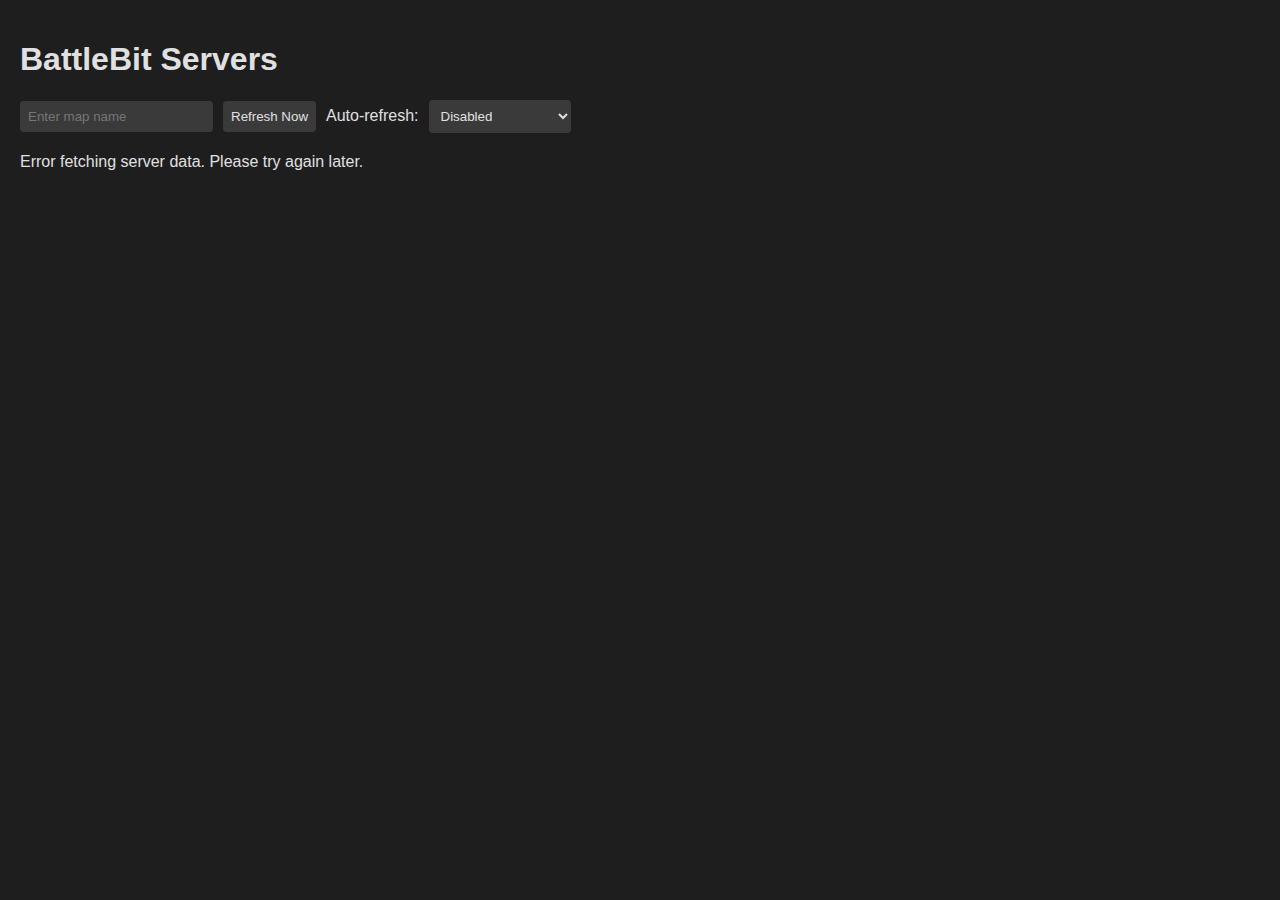
==== index.html @ ec81b682 "Update and rename BBR server list.html to index.html" ====
<!DOCTYPE html>
<html lang="en">
<head>
    <meta charset="UTF-8">
    <meta name="viewport" content="width=device-width, initial-scale=1.0">
    <title>BattleBit Servers</title>
    <style>
        body {
            font-family: Arial, sans-serif;
            background-color: #1e1e1e;
            color: #e0e0e0;
            margin: 0;
            padding: 20px;
        }
        table {
            border-collapse: collapse;
            width: 100%;
            margin-top: 20px;
        }
        th, td {
            border: 1px solid #444;
            padding: 12px;
            text-align: left;
        }
        th {
            background-color: #2c2c2c;
            color: #fff;
        }
        tr:nth-child(even) {
            background-color: #2a2a2a;
        }
        tr:nth-child(odd) {
            background-color: #323232;
        }
        #controls {
            margin-bottom: 20px;
            display: flex;
            flex-wrap: wrap;
            align-items: center;
            gap: 10px;
        }
        button, input, select {
            padding: 8px;
            border: none;
            border-radius: 4px;
            background-color: #3a3a3a;
            color: #e0e0e0;
        }
        button:hover, select:hover {
            background-color: #4a4a4a;
        }
        input:focus, select:focus {
            outline: none;
            box-shadow: 0 0 0 2px #4a90e2;
        }
        .sort-btn {
            cursor: pointer;
            user-select: none;
        }
        #nextRefresh {
            font-size: 0.9em;
            color: #888;
        }
    </style>
</head>
<body>
    <h1>BattleBit Servers</h1>
    <div id="controls">
        <input type="text" id="mapSearch" placeholder="Enter map name" onkeyup="filterServers()">
        <button onclick="fetchServers()">Refresh Now</button>
        <label for="autoRefresh">Auto-refresh:</label>
        <select id="autoRefresh" onchange="setAutoRefresh()">
            <option value="0">Disabled</option>
            <option value="5">Every 5 seconds</option>
            <option value="10">Every 10 seconds</option>
            <option value="30">Every 30 seconds</option>
            <option value="60">Every 60 seconds</option>
        </select>
        <span id="nextRefresh"></span>
    </div>
    <div id="serverList"></div>

    <script>
        let autoRefreshInterval;
        let nextRefreshTime;
        let allServers = [];
        let sortOrder = 'desc'; // Default sort order

        async function fetchServers() {
            try {
                const response = await fetch('https://publicapi.battlebit.cloud/Servers/GetServerList');
                allServers = await response.json();
                filterServers();
            } catch (error) {
                console.error('Error fetching server data:', error);
                document.getElementById('serverList').innerHTML = 'Error fetching server data. Please try again later.';
            }
        }

        function filterServers() {
            const searchTerm = document.getElementById('mapSearch').value.toLowerCase();
            const filteredServers = allServers.filter(server => 
                server.Map.toLowerCase().includes(searchTerm)
            );
            sortServers(filteredServers);
            displayServers(filteredServers);
        }

        function sortServers(servers) {
            servers.sort((a, b) => {
                if (sortOrder === 'asc') {
                    return a.Players - b.Players;
                } else {
                    return b.Players - a.Players;
                }
            });
        }

        function toggleSort() {
            sortOrder = sortOrder === 'asc' ? 'desc' : 'asc';
            filterServers();
        }

        function displayServers(servers) {
            const serverListElement = document.getElementById('serverList');
            if (servers.length === 0) {
                serverListElement.innerHTML = 'No servers found matching the search criteria.';
                return;
            }

            let tableHTML = `
                <table>
                    <tr>
                        <th>Name</th>
                        <th>Map</th>
                        <th>Gamemode</th>
                        <th class="sort-btn" onclick="toggleSort()">Players ${sortOrder === 'asc' ? '▲' : '▼'}</th>
                        <th>Max Players</th>
                        <th>Region</th>
                    </tr>
            `;

            servers.forEach(server => {
                tableHTML += `
                    <tr>
                        <td>${server.Name}</td>
                        <td>${server.Map}</td>
                        <td>${server.Gamemode}</td>
                        <td>${server.Players}/${server.MaxPlayers}</td>
                        <td>${server.MaxPlayers}</td>
                        <td>${server.Region}</td>
                    </tr>
                `;
            });

            tableHTML += '</table>';
            serverListElement.innerHTML = tableHTML;
        }

        function setAutoRefresh() {
            clearInterval(autoRefreshInterval);
            const refreshTime = parseInt(document.getElementById('autoRefresh').value);
            if (refreshTime > 0) {
                autoRefreshInterval = setInterval(fetchServers, refreshTime * 1000);
                startNextRefreshCounter(refreshTime);
            } else {
                document.getElementById('nextRefresh').textContent = '';
            }
        }

        function startNextRefreshCounter(refreshTime) {
            nextRefreshTime = refreshTime;
            updateNextRefreshCounter();
            setInterval(updateNextRefreshCounter, 1000);
        }

        function updateNextRefreshCounter() {
            if (nextRefreshTime > 0) {
                document.getElementById('nextRefresh').textContent = `Next refresh in ${nextRefreshTime} seconds`;
                nextRefreshTime--;
            } else {
                nextRefreshTime = parseInt(document.getElementById('autoRefresh').value);
            }
        }

        fetchServers();
    </script>
</body>
</html>
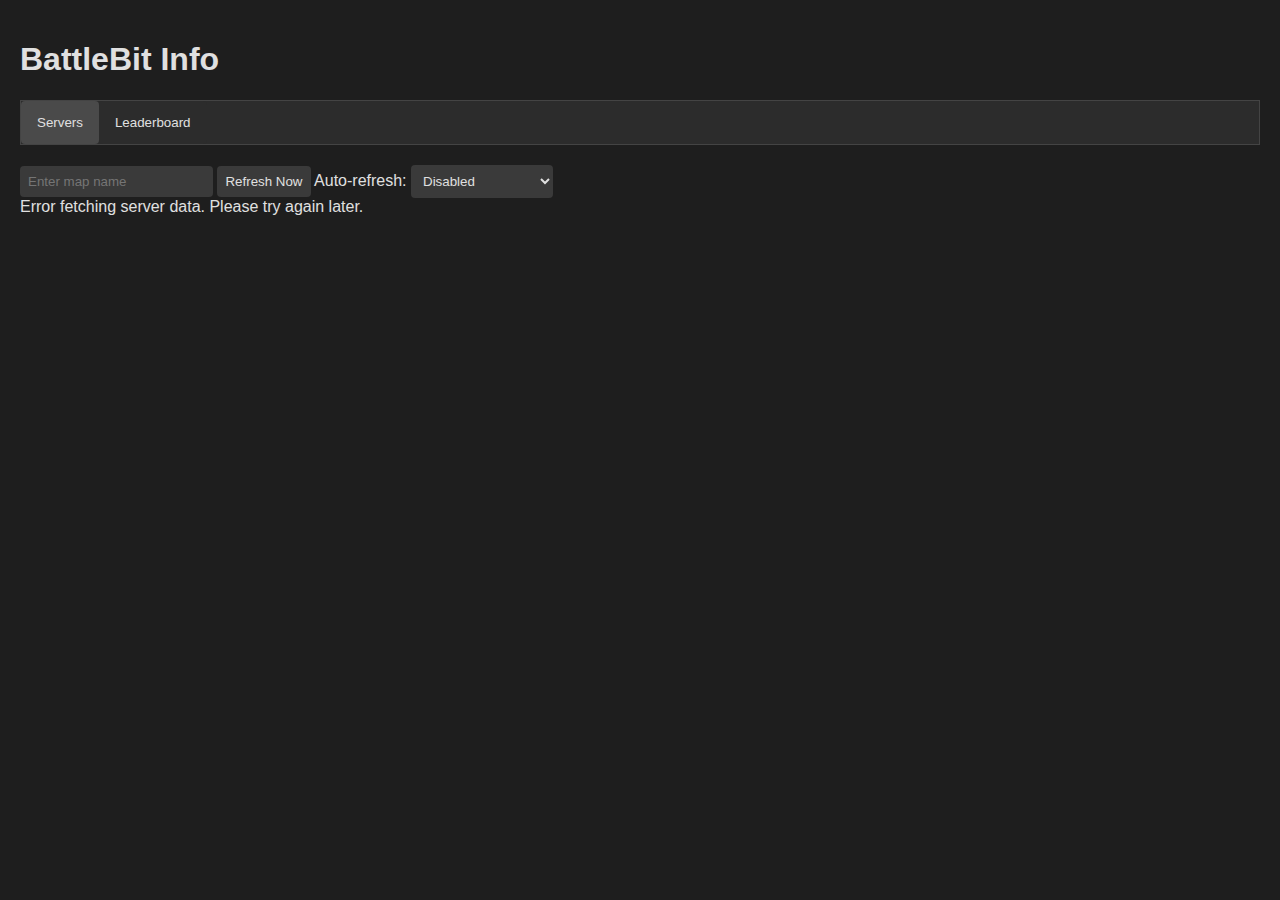
==== commit 733e67a9: "Update index.html" ====
--- a/index.html
+++ b/index.html
@@ -3,7 +3,7 @@
 <head>
     <meta charset="UTF-8">
     <meta name="viewport" content="width=device-width, initial-scale=1.0">
-    <title>BattleBit Servers</title>
+    <title>BattleBit Info</title>
     <style>
         body {
             font-family: Arial, sans-serif;
@@ -12,6 +12,31 @@
             margin: 0;
             padding: 20px;
         }
+        .tab {
+            overflow: hidden;
+            border: 1px solid #444;
+            background-color: #2c2c2c;
+        }
+        .tab button {
+            background-color: inherit;
+            float: left;
+            border: none;
+            outline: none;
+            cursor: pointer;
+            padding: 14px 16px;
+            transition: 0.3s;
+            color: #e0e0e0;
+        }
+        .tab button:hover {
+            background-color: #3c3c3c;
+        }
+        .tab button.active {
+            background-color: #4a4a4a;
+        }
+        .tabcontent {
+            display: none;
+            padding: 20px 0;
+        }
         table {
             border-collapse: collapse;
             width: 100%;
@@ -25,6 +50,10 @@
         th {
             background-color: #2c2c2c;
             color: #fff;
+            cursor: pointer;
+        }
+        th:hover {
+            background-color: #3c3c3c;
         }
         tr:nth-child(even) {
             background-color: #2a2a2a;
@@ -53,9 +82,8 @@
             outline: none;
             box-shadow: 0 0 0 2px #4a90e2;
         }
-        .sort-btn {
-            cursor: pointer;
-            user-select: none;
+        .sort-indicator {
+            margin-left: 5px;
         }
         #nextRefresh {
             font-size: 0.9em;
@@ -64,27 +92,75 @@
     </style>
 </head>
 <body>
-    <h1>BattleBit Servers</h1>
-    <div id="controls">
-        <input type="text" id="mapSearch" placeholder="Enter map name" onkeyup="filterServers()">
-        <button onclick="fetchServers()">Refresh Now</button>
-        <label for="autoRefresh">Auto-refresh:</label>
-        <select id="autoRefresh" onchange="setAutoRefresh()">
-            <option value="0">Disabled</option>
-            <option value="5">Every 5 seconds</option>
-            <option value="10">Every 10 seconds</option>
-            <option value="30">Every 30 seconds</option>
-            <option value="60">Every 60 seconds</option>
-        </select>
-        <span id="nextRefresh"></span>
+    <h1>BattleBit Info</h1>
+    
+    <div class="tab">
+        <button class="tablinks active" onclick="openTab(event, 'Servers')">Servers</button>
+        <button class="tablinks" onclick="openTab(event, 'Leaderboard')">Leaderboard</button>
     </div>
-    <div id="serverList"></div>
+
+    <div id="Servers" class="tabcontent" style="display: block;">
+        <div id="serverControls" class="controls">
+            <input type="text" id="mapSearch" placeholder="Enter map name" onkeyup="filterServers()">
+            <button onclick="fetchServers()">Refresh Now</button>
+            <label for="autoRefresh">Auto-refresh:</label>
+            <select id="autoRefresh" onchange="setAutoRefresh()">
+                <option value="0">Disabled</option>
+                <option value="5">Every 5 seconds</option>
+                <option value="10">Every 10 seconds</option>
+                <option value="30">Every 30 seconds</option>
+                <option value="60">Every 60 seconds</option>
+            </select>
+            <span id="nextRefresh"></span>
+        </div>
+        <div id="serverList"></div>
+    </div>
+
+    <div id="Leaderboard" class="tabcontent">
+        <div id="leaderboardControls" class="controls">
+            <input type="text" id="playerSearch" placeholder="Enter player name" onkeyup="filterLeaderboard()">
+            <button onclick="fetchLeaderboard()">Refresh Now</button>
+        </div>
+        <div id="leaderboardList"></div>
+    </div>
 
     <script>
         let autoRefreshInterval;
         let nextRefreshTime;
         let allServers = [];
-        let sortOrder = 'desc'; // Default sort order
+        let allLeaderboard = [];
+        let currentSort = { column: null, order: null };
+
+        const serverColumns = [
+            { key: 'Name', label: 'Name' },
+            { key: 'Map', label: 'Map' },
+            { key: 'Gamemode', label: 'Gamemode' },
+            { key: 'Players', label: 'Players' },
+            { key: 'MaxPlayers', label: 'Max Players' },
+            { key: 'Region', label: 'Region' }
+        ];
+
+        const leaderboardColumns = [
+            { key: 'Position', label: 'Position' },
+            { key: 'Name', label: 'Name' },
+            { key: 'Kills', label: 'Kills' },
+            { key: 'Deaths', label: 'Deaths' },
+            { key: 'KDRatio', label: 'KD Ratio' }
+        ];
+
+        function openTab(evt, tabName) {
+            var i, tabcontent, tablinks;
+            tabcontent = document.getElementsByClassName("tabcontent");
+            for (i = 0; i < tabcontent.length; i++) {
+                tabcontent[i].style.display = "none";
+            }
+            tablinks = document.getElementsByClassName("tablinks");
+            for (i = 0; i < tablinks.length; i++) {
+                tablinks[i].className = tablinks[i].className.replace(" active", "");
+            }
+            document.getElementById(tabName).style.display = "block";
+            evt.currentTarget.className += " active";
+        }
 
         async function fetchServers() {
             try {
@@ -97,64 +173,99 @@
             }
         }
 
+        async function fetchLeaderboard() {
+            try {
+                const response = await fetch('https://publicapi.battlebit.cloud/Leaderboard/Get');
+                allLeaderboard = await response.json();
+                filterLeaderboard();
+            } catch (error) {
+                console.error('Error fetching leaderboard data:', error);
+                document.getElementById('leaderboardList').innerHTML = 'Error fetching leaderboard data. Please try again later.';
+            }
+        }
+
         function filterServers() {
             const searchTerm = document.getElementById('mapSearch').value.toLowerCase();
             const filteredServers = allServers.filter(server => 
                 server.Map.toLowerCase().includes(searchTerm)
             );
-            sortServers(filteredServers);
-            displayServers(filteredServers);
-        }
-
-        function sortServers(servers) {
-            servers.sort((a, b) => {
-                if (sortOrder === 'asc') {
-                    return a.Players - b.Players;
-                } else {
-                    return b.Players - a.Players;
+            sortData(filteredServers);
+            displayData(filteredServers, 'serverList', serverColumns);
+        }
+
+        function filterLeaderboard() {
+            const searchTerm = document.getElementById('playerSearch').value.toLowerCase();
+            const filteredLeaderboard = allLeaderboard.filter(player => 
+                player.Name.toLowerCase().includes(searchTerm)
+            );
+            sortData(filteredLeaderboard);
+            displayData(filteredLeaderboard, 'leaderboardList', leaderboardColumns);
+        }
+
+        function sortData(data) {
+            if (currentSort.column) {
+                data.sort((a, b) => {
+                    let valueA = a[currentSort.column];
+                    let valueB = b[currentSort.column];
+                    
+                    if (typeof valueA === 'string') {
+                        valueA = valueA.toLowerCase();
+                        valueB = valueB.toLowerCase();
+                    }
+                    
+                    if (valueA < valueB) return currentSort.order === 'asc' ? -1 : 1;
+                    if (valueA > valueB) return currentSort.order === 'asc' ? 1 : -1;
+                    return 0;
+                });
+            }
+        }
+
+        function toggleSort(column) {
+            if (currentSort.column === column) {
+                if (currentSort.order === 'asc') {
+                    currentSort.order = 'desc';
+                } else if (currentSort.order === 'desc') {
+                    currentSort.column = null;
+                    currentSort.order = null;
                 }
+            } else {
+                currentSort.column = column;
+                currentSort.order = 'asc';
+            }
+            if (document.getElementById('Servers').style.display === 'block') {
+                filterServers();
+            } else {
+                filterLeaderboard();
+            }
+        }
+
+        function displayData(data, elementId, columns) {
+            const element = document.getElementById(elementId);
+            if (data.length === 0) {
+                element.innerHTML = 'No data found matching the search criteria.';
+                return;
+            }
+
+            let tableHTML = '<table><tr>';
+            columns.forEach(column => {
+                let sortIndicator = '';
+                if (currentSort.column === column.key) {
+                    sortIndicator = currentSort.order === 'asc' ? ' ▲' : ' ▼';
+                }
+                tableHTML += `<th onclick="toggleSort('${column.key}')">${column.label}<span class="sort-indicator">${sortIndicator}</span></th>`;
             });
-        }
-
-        function toggleSort() {
-            sortOrder = sortOrder === 'asc' ? 'desc' : 'asc';
-            filterServers();
-        }
-
-        function displayServers(servers) {
-            const serverListElement = document.getElementById('serverList');
-            if (servers.length === 0) {
-                serverListElement.innerHTML = 'No servers found matching the search criteria.';
-                return;
-            }
-
-            let tableHTML = `
-                <table>
-                    <tr>
-                        <th>Name</th>
-                        <th>Map</th>
-                        <th>Gamemode</th>
-                        <th class="sort-btn" onclick="toggleSort()">Players ${sortOrder === 'asc' ? '▲' : '▼'}</th>
-                        <th>Max Players</th>
-                        <th>Region</th>
-                    </tr>
-            `;
-
-            servers.forEach(server => {
-                tableHTML += `
-                    <tr>
-                        <td>${server.Name}</td>
-                        <td>${server.Map}</td>
-                        <td>${server.Gamemode}</td>
-                        <td>${server.Players}/${server.MaxPlayers}</td>
-                        <td>${server.MaxPlayers}</td>
-                        <td>${server.Region}</td>
-                    </tr>
-                `;
+            tableHTML += '</tr>';
+
+            data.forEach(item => {
+                tableHTML += '<tr>';
+                columns.forEach(column => {
+                    tableHTML += `<td>${item[column.key]}</td>`;
+                });
+                tableHTML += '</tr>';
             });
 
             tableHTML += '</table>';
-            serverListElement.innerHTML = tableHTML;
+            element.innerHTML = tableHTML;
         }
 
         function setAutoRefresh() {
@@ -184,6 +295,7 @@
         }
 
         fetchServers();
+        fetchLeaderboard();
     </script>
 </body>
 </html>
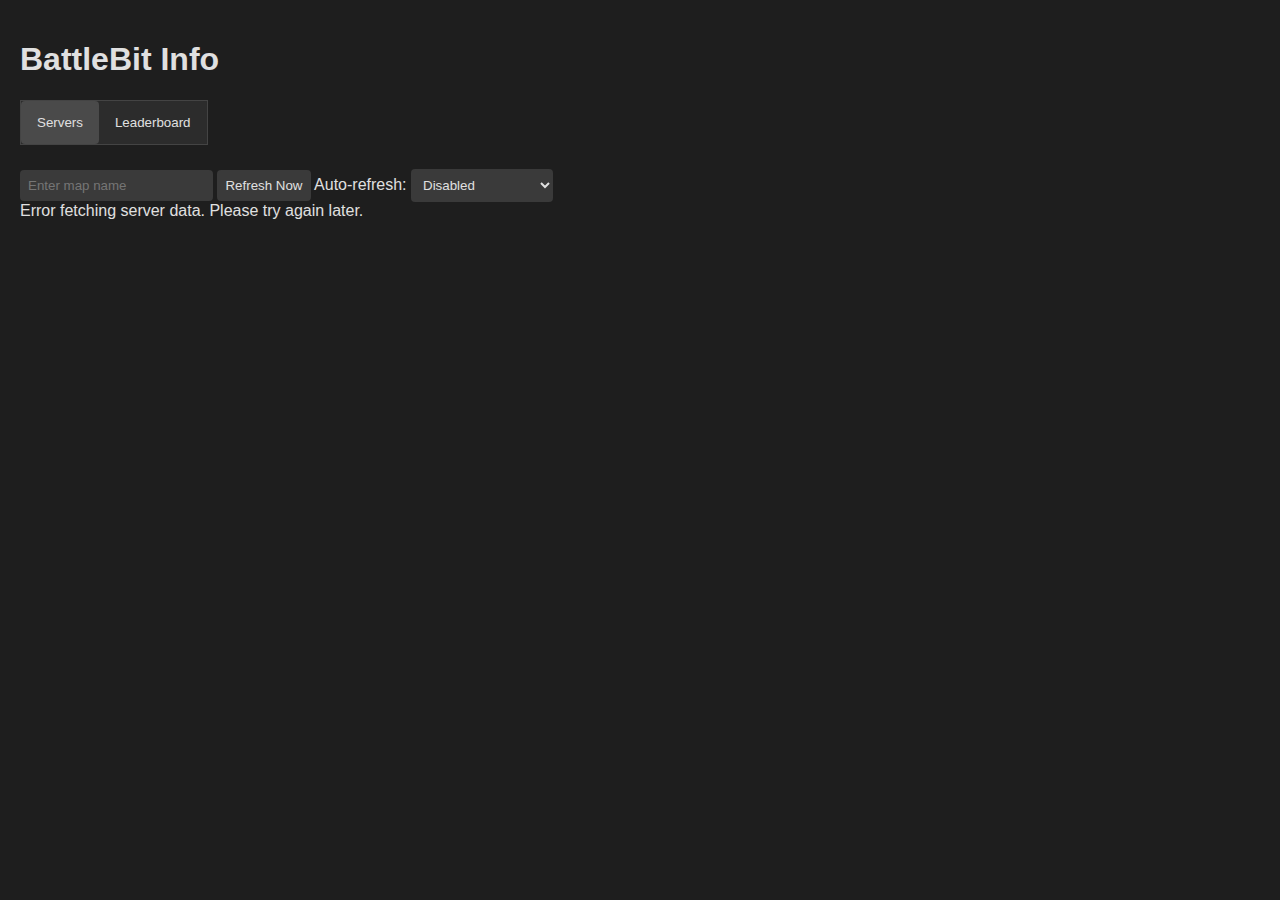
==== commit af45736a: "Update index.html" ====
--- a/index.html
+++ b/index.html
@@ -16,6 +16,7 @@
             overflow: hidden;
             border: 1px solid #444;
             background-color: #2c2c2c;
+            display: inline-block;
         }
         .tab button {
             background-color: inherit;
@@ -160,6 +161,10 @@
             }
             document.getElementById(tabName).style.display = "block";
             evt.currentTarget.className += " active";
+
+            if (tabName === 'Leaderboard' && allLeaderboard.length === 0) {
+                fetchLeaderboard();
+            }
         }
 
         async function fetchServers() {
@@ -176,11 +181,16 @@
         async function fetchLeaderboard() {
             try {
                 const response = await fetch('https://publicapi.battlebit.cloud/Leaderboard/Get');
-                allLeaderboard = await response.json();
-                filterLeaderboard();
+                const data = await response.json();
+                if (Array.isArray(data)) {
+                    allLeaderboard = data;
+                    filterLeaderboard();
+                } else {
+                    throw new Error('Invalid leaderboard data format');
+                }
             } catch (error) {
                 console.error('Error fetching leaderboard data:', error);
-                document.getElementById('leaderboardList').innerHTML = 'Error fetching leaderboard data. Please try again later.';
+                document.getElementById('leaderboardList').innerHTML = 'Error fetching leaderboard data. The API might be unavailable or the data format has changed. Please try again later.';
             }
         }
 
@@ -295,7 +305,6 @@
         }
 
         fetchServers();
-        fetchLeaderboard();
     </script>
 </body>
 </html>
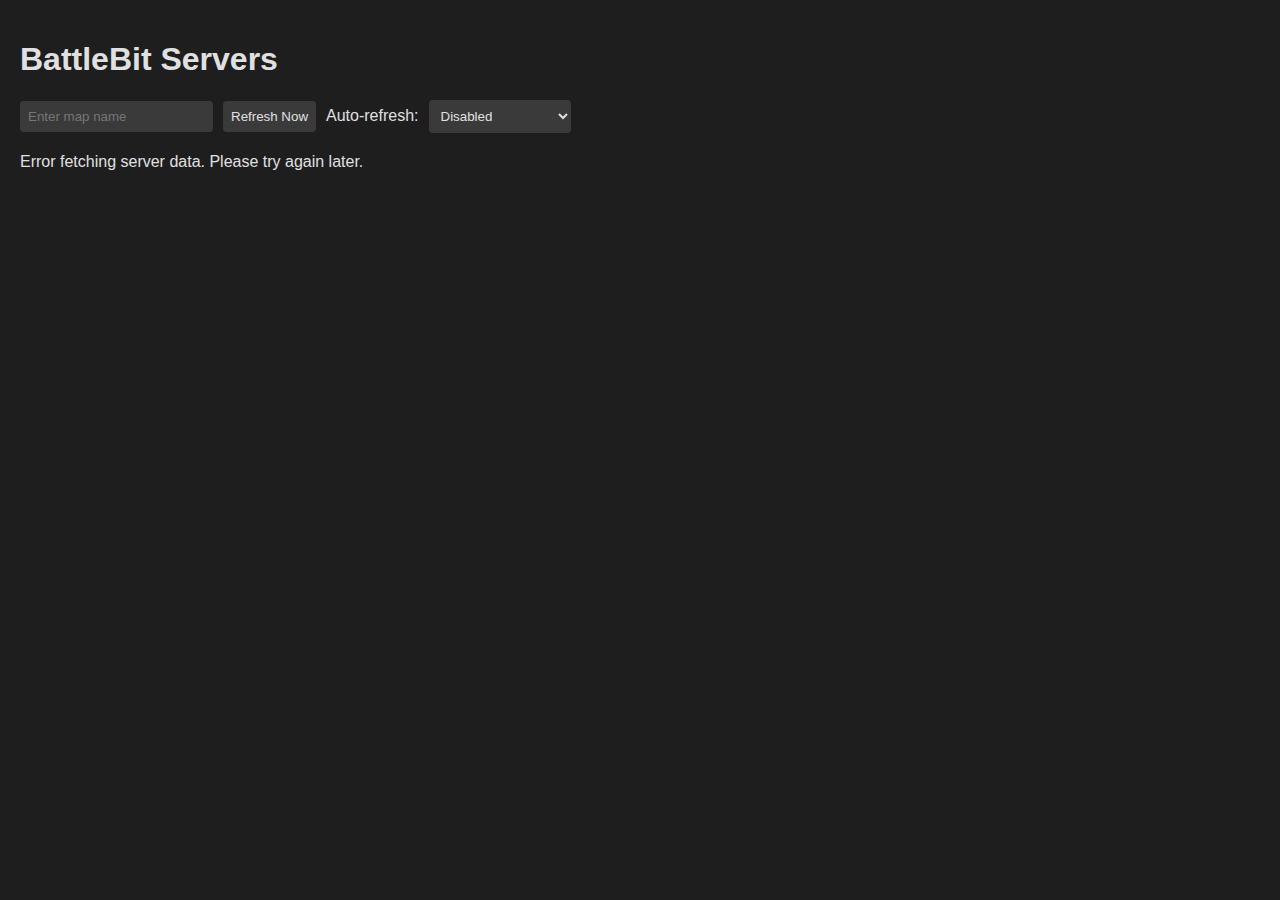
==== commit 6ea3df4c: "Update index.html" ====
--- a/index.html
+++ b/index.html
@@ -3,7 +3,7 @@
 <head>
     <meta charset="UTF-8">
     <meta name="viewport" content="width=device-width, initial-scale=1.0">
-    <title>BattleBit Info</title>
+    <title>BattleBit Servers</title>
     <style>
         body {
             font-family: Arial, sans-serif;
@@ -12,32 +12,6 @@
             margin: 0;
             padding: 20px;
         }
-        .tab {
-            overflow: hidden;
-            border: 1px solid #444;
-            background-color: #2c2c2c;
-            display: inline-block;
-        }
-        .tab button {
-            background-color: inherit;
-            float: left;
-            border: none;
-            outline: none;
-            cursor: pointer;
-            padding: 14px 16px;
-            transition: 0.3s;
-            color: #e0e0e0;
-        }
-        .tab button:hover {
-            background-color: #3c3c3c;
-        }
-        .tab button.active {
-            background-color: #4a4a4a;
-        }
-        .tabcontent {
-            display: none;
-            padding: 20px 0;
-        }
         table {
             border-collapse: collapse;
             width: 100%;
@@ -93,46 +67,29 @@
     </style>
 </head>
 <body>
-    <h1>BattleBit Info</h1>
-    
-    <div class="tab">
-        <button class="tablinks active" onclick="openTab(event, 'Servers')">Servers</button>
-        <button class="tablinks" onclick="openTab(event, 'Leaderboard')">Leaderboard</button>
+    <h1>BattleBit Servers</h1>
+    <div id="controls">
+        <input type="text" id="mapSearch" placeholder="Enter map name" onkeyup="filterServers()">
+        <button onclick="fetchServers()">Refresh Now</button>
+        <label for="autoRefresh">Auto-refresh:</label>
+        <select id="autoRefresh" onchange="setAutoRefresh()">
+            <option value="0">Disabled</option>
+            <option value="5">Every 5 seconds</option>
+            <option value="10">Every 10 seconds</option>
+            <option value="30">Every 30 seconds</option>
+            <option value="60">Every 60 seconds</option>
+        </select>
+        <span id="nextRefresh"></span>
     </div>
-
-    <div id="Servers" class="tabcontent" style="display: block;">
-        <div id="serverControls" class="controls">
-            <input type="text" id="mapSearch" placeholder="Enter map name" onkeyup="filterServers()">
-            <button onclick="fetchServers()">Refresh Now</button>
-            <label for="autoRefresh">Auto-refresh:</label>
-            <select id="autoRefresh" onchange="setAutoRefresh()">
-                <option value="0">Disabled</option>
-                <option value="5">Every 5 seconds</option>
-                <option value="10">Every 10 seconds</option>
-                <option value="30">Every 30 seconds</option>
-                <option value="60">Every 60 seconds</option>
-            </select>
-            <span id="nextRefresh"></span>
-        </div>
-        <div id="serverList"></div>
-    </div>
-
-    <div id="Leaderboard" class="tabcontent">
-        <div id="leaderboardControls" class="controls">
-            <input type="text" id="playerSearch" placeholder="Enter player name" onkeyup="filterLeaderboard()">
-            <button onclick="fetchLeaderboard()">Refresh Now</button>
-        </div>
-        <div id="leaderboardList"></div>
-    </div>
+    <div id="serverList"></div>
 
     <script>
         let autoRefreshInterval;
         let nextRefreshTime;
         let allServers = [];
-        let allLeaderboard = [];
         let currentSort = { column: null, order: null };
 
-        const serverColumns = [
+        const columns = [
             { key: 'Name', label: 'Name' },
             { key: 'Map', label: 'Map' },
             { key: 'Gamemode', label: 'Gamemode' },
@@ -140,32 +97,6 @@
             { key: 'MaxPlayers', label: 'Max Players' },
             { key: 'Region', label: 'Region' }
         ];
-
-        const leaderboardColumns = [
-            { key: 'Position', label: 'Position' },
-            { key: 'Name', label: 'Name' },
-            { key: 'Kills', label: 'Kills' },
-            { key: 'Deaths', label: 'Deaths' },
-            { key: 'KDRatio', label: 'KD Ratio' }
-        ];
-
-        function openTab(evt, tabName) {
-            var i, tabcontent, tablinks;
-            tabcontent = document.getElementsByClassName("tabcontent");
-            for (i = 0; i < tabcontent.length; i++) {
-                tabcontent[i].style.display = "none";
-            }
-            tablinks = document.getElementsByClassName("tablinks");
-            for (i = 0; i < tablinks.length; i++) {
-                tablinks[i].className = tablinks[i].className.replace(" active", "");
-            }
-            document.getElementById(tabName).style.display = "block";
-            evt.currentTarget.className += " active";
-
-            if (tabName === 'Leaderboard' && allLeaderboard.length === 0) {
-                fetchLeaderboard();
-            }
-        }
 
         async function fetchServers() {
             try {
@@ -178,43 +109,18 @@
             }
         }
 
-        async function fetchLeaderboard() {
-            try {
-                const response = await fetch('https://publicapi.battlebit.cloud/Leaderboard/Get');
-                const data = await response.json();
-                if (Array.isArray(data)) {
-                    allLeaderboard = data;
-                    filterLeaderboard();
-                } else {
-                    throw new Error('Invalid leaderboard data format');
-                }
-            } catch (error) {
-                console.error('Error fetching leaderboard data:', error);
-                document.getElementById('leaderboardList').innerHTML = 'Error fetching leaderboard data. The API might be unavailable or the data format has changed. Please try again later.';
-            }
-        }
-
         function filterServers() {
             const searchTerm = document.getElementById('mapSearch').value.toLowerCase();
             const filteredServers = allServers.filter(server => 
                 server.Map.toLowerCase().includes(searchTerm)
             );
-            sortData(filteredServers);
-            displayData(filteredServers, 'serverList', serverColumns);
-        }
-
-        function filterLeaderboard() {
-            const searchTerm = document.getElementById('playerSearch').value.toLowerCase();
-            const filteredLeaderboard = allLeaderboard.filter(player => 
-                player.Name.toLowerCase().includes(searchTerm)
-            );
-            sortData(filteredLeaderboard);
-            displayData(filteredLeaderboard, 'leaderboardList', leaderboardColumns);
-        }
-
-        function sortData(data) {
+            sortServers(filteredServers);
+            displayServers(filteredServers);
+        }
+
+        function sortServers(servers) {
             if (currentSort.column) {
-                data.sort((a, b) => {
+                servers.sort((a, b) => {
                     let valueA = a[currentSort.column];
                     let valueB = b[currentSort.column];
                     
@@ -242,17 +148,13 @@
                 currentSort.column = column;
                 currentSort.order = 'asc';
             }
-            if (document.getElementById('Servers').style.display === 'block') {
-                filterServers();
-            } else {
-                filterLeaderboard();
-            }
-        }
-
-        function displayData(data, elementId, columns) {
-            const element = document.getElementById(elementId);
-            if (data.length === 0) {
-                element.innerHTML = 'No data found matching the search criteria.';
+            filterServers();
+        }
+
+        function displayServers(servers) {
+            const serverListElement = document.getElementById('serverList');
+            if (servers.length === 0) {
+                serverListElement.innerHTML = 'No servers found matching the search criteria.';
                 return;
             }
 
@@ -266,16 +168,16 @@
             });
             tableHTML += '</tr>';
 
-            data.forEach(item => {
+            servers.forEach(server => {
                 tableHTML += '<tr>';
                 columns.forEach(column => {
-                    tableHTML += `<td>${item[column.key]}</td>`;
+                    tableHTML += `<td>${server[column.key]}</td>`;
                 });
                 tableHTML += '</tr>';
             });
 
             tableHTML += '</table>';
-            element.innerHTML = tableHTML;
+            serverListElement.innerHTML = tableHTML;
         }
 
         function setAutoRefresh() {
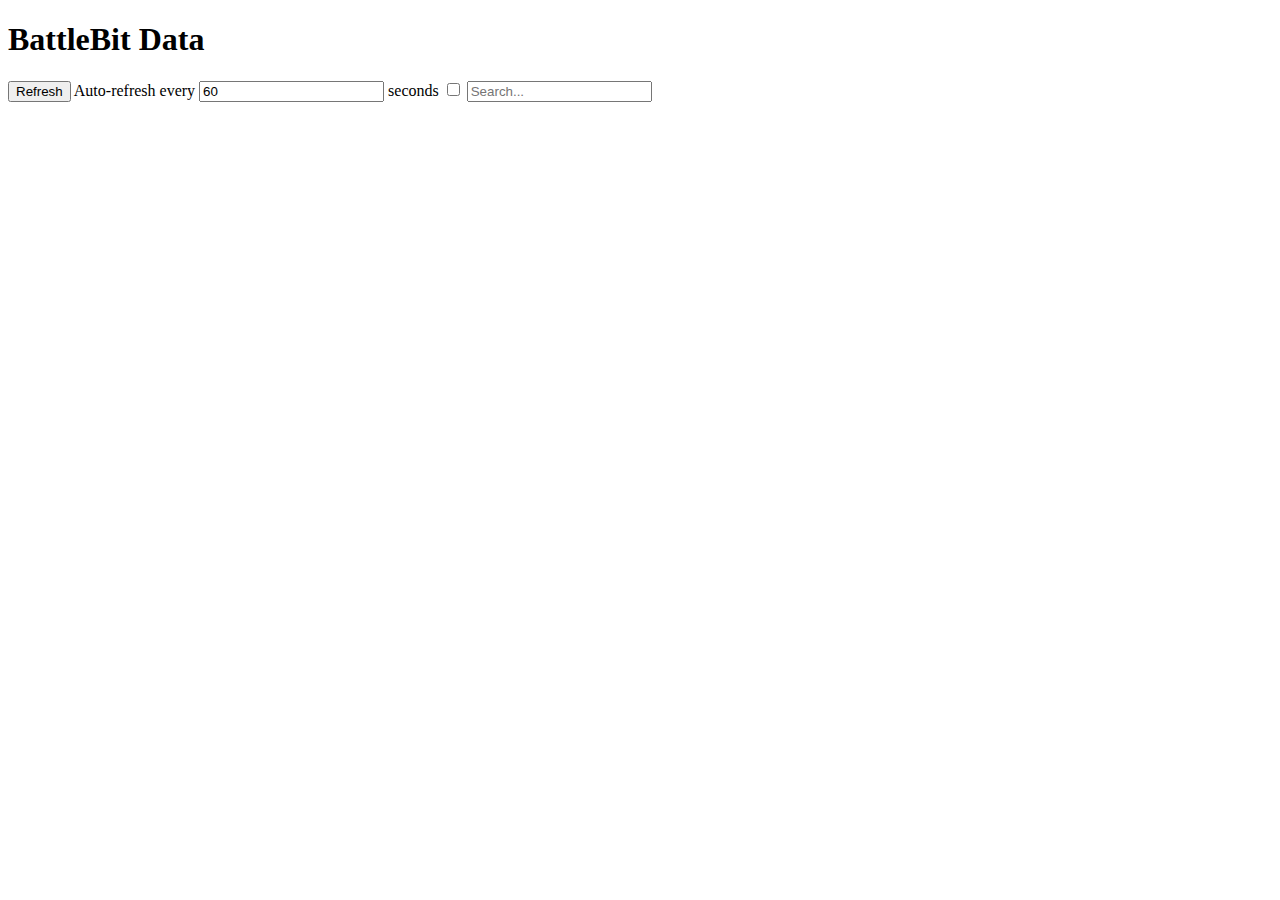
==== commit 4ea5960d: "Update index.html" ====
--- a/index.html
+++ b/index.html
@@ -3,210 +3,21 @@
 <head>
     <meta charset="UTF-8">
     <meta name="viewport" content="width=device-width, initial-scale=1.0">
-    <title>BattleBit Servers</title>
-    <style>
-        body {
-            font-family: Arial, sans-serif;
-            background-color: #1e1e1e;
-            color: #e0e0e0;
-            margin: 0;
-            padding: 20px;
-        }
-        table {
-            border-collapse: collapse;
-            width: 100%;
-            margin-top: 20px;
-        }
-        th, td {
-            border: 1px solid #444;
-            padding: 12px;
-            text-align: left;
-        }
-        th {
-            background-color: #2c2c2c;
-            color: #fff;
-            cursor: pointer;
-        }
-        th:hover {
-            background-color: #3c3c3c;
-        }
-        tr:nth-child(even) {
-            background-color: #2a2a2a;
-        }
-        tr:nth-child(odd) {
-            background-color: #323232;
-        }
-        #controls {
-            margin-bottom: 20px;
-            display: flex;
-            flex-wrap: wrap;
-            align-items: center;
-            gap: 10px;
-        }
-        button, input, select {
-            padding: 8px;
-            border: none;
-            border-radius: 4px;
-            background-color: #3a3a3a;
-            color: #e0e0e0;
-        }
-        button:hover, select:hover {
-            background-color: #4a4a4a;
-        }
-        input:focus, select:focus {
-            outline: none;
-            box-shadow: 0 0 0 2px #4a90e2;
-        }
-        .sort-indicator {
-            margin-left: 5px;
-        }
-        #nextRefresh {
-            font-size: 0.9em;
-            color: #888;
-        }
-    </style>
+    <title>BattleBit Data</title>
+    <link rel="stylesheet" href="styles.css">
 </head>
 <body>
-    <h1>BattleBit Servers</h1>
-    <div id="controls">
-        <input type="text" id="mapSearch" placeholder="Enter map name" onkeyup="filterServers()">
-        <button onclick="fetchServers()">Refresh Now</button>
-        <label for="autoRefresh">Auto-refresh:</label>
-        <select id="autoRefresh" onchange="setAutoRefresh()">
-            <option value="0">Disabled</option>
-            <option value="5">Every 5 seconds</option>
-            <option value="10">Every 10 seconds</option>
-            <option value="30">Every 30 seconds</option>
-            <option value="60">Every 60 seconds</option>
-        </select>
-        <span id="nextRefresh"></span>
+    <div class="container">
+        <h1>BattleBit Data</h1>
+        <button id="refresh">Refresh</button>
+        <label for="auto-refresh">
+            Auto-refresh every <input type="number" id="refresh-interval" value="60"> seconds
+            <input type="checkbox" id="auto-refresh">
+        </label>
+        <input type="text" id="search" placeholder="Search...">
+        <div id="server-data"></div>
+        <div id="leaderboard-data"></div>
     </div>
-    <div id="serverList"></div>
-
-    <script>
-        let autoRefreshInterval;
-        let nextRefreshTime;
-        let allServers = [];
-        let currentSort = { column: null, order: null };
-
-        const columns = [
-            { key: 'Name', label: 'Name' },
-            { key: 'Map', label: 'Map' },
-            { key: 'Gamemode', label: 'Gamemode' },
-            { key: 'Players', label: 'Players' },
-            { key: 'MaxPlayers', label: 'Max Players' },
-            { key: 'Region', label: 'Region' }
-        ];
-
-        async function fetchServers() {
-            try {
-                const response = await fetch('https://publicapi.battlebit.cloud/Servers/GetServerList');
-                allServers = await response.json();
-                filterServers();
-            } catch (error) {
-                console.error('Error fetching server data:', error);
-                document.getElementById('serverList').innerHTML = 'Error fetching server data. Please try again later.';
-            }
-        }
-
-        function filterServers() {
-            const searchTerm = document.getElementById('mapSearch').value.toLowerCase();
-            const filteredServers = allServers.filter(server => 
-                server.Map.toLowerCase().includes(searchTerm)
-            );
-            sortServers(filteredServers);
-            displayServers(filteredServers);
-        }
-
-        function sortServers(servers) {
-            if (currentSort.column) {
-                servers.sort((a, b) => {
-                    let valueA = a[currentSort.column];
-                    let valueB = b[currentSort.column];
-                    
-                    if (typeof valueA === 'string') {
-                        valueA = valueA.toLowerCase();
-                        valueB = valueB.toLowerCase();
-                    }
-                    
-                    if (valueA < valueB) return currentSort.order === 'asc' ? -1 : 1;
-                    if (valueA > valueB) return currentSort.order === 'asc' ? 1 : -1;
-                    return 0;
-                });
-            }
-        }
-
-        function toggleSort(column) {
-            if (currentSort.column === column) {
-                if (currentSort.order === 'asc') {
-                    currentSort.order = 'desc';
-                } else if (currentSort.order === 'desc') {
-                    currentSort.column = null;
-                    currentSort.order = null;
-                }
-            } else {
-                currentSort.column = column;
-                currentSort.order = 'asc';
-            }
-            filterServers();
-        }
-
-        function displayServers(servers) {
-            const serverListElement = document.getElementById('serverList');
-            if (servers.length === 0) {
-                serverListElement.innerHTML = 'No servers found matching the search criteria.';
-                return;
-            }
-
-            let tableHTML = '<table><tr>';
-            columns.forEach(column => {
-                let sortIndicator = '';
-                if (currentSort.column === column.key) {
-                    sortIndicator = currentSort.order === 'asc' ? ' ▲' : ' ▼';
-                }
-                tableHTML += `<th onclick="toggleSort('${column.key}')">${column.label}<span class="sort-indicator">${sortIndicator}</span></th>`;
-            });
-            tableHTML += '</tr>';
-
-            servers.forEach(server => {
-                tableHTML += '<tr>';
-                columns.forEach(column => {
-                    tableHTML += `<td>${server[column.key]}</td>`;
-                });
-                tableHTML += '</tr>';
-            });
-
-            tableHTML += '</table>';
-            serverListElement.innerHTML = tableHTML;
-        }
-
-        function setAutoRefresh() {
-            clearInterval(autoRefreshInterval);
-            const refreshTime = parseInt(document.getElementById('autoRefresh').value);
-            if (refreshTime > 0) {
-                autoRefreshInterval = setInterval(fetchServers, refreshTime * 1000);
-                startNextRefreshCounter(refreshTime);
-            } else {
-                document.getElementById('nextRefresh').textContent = '';
-            }
-        }
-
-        function startNextRefreshCounter(refreshTime) {
-            nextRefreshTime = refreshTime;
-            updateNextRefreshCounter();
-            setInterval(updateNextRefreshCounter, 1000);
-        }
-
-        function updateNextRefreshCounter() {
-            if (nextRefreshTime > 0) {
-                document.getElementById('nextRefresh').textContent = `Next refresh in ${nextRefreshTime} seconds`;
-                nextRefreshTime--;
-            } else {
-                nextRefreshTime = parseInt(document.getElementById('autoRefresh').value);
-            }
-        }
-
-        fetchServers();
-    </script>
+    <script src="script.js"></script>
 </body>
 </html>
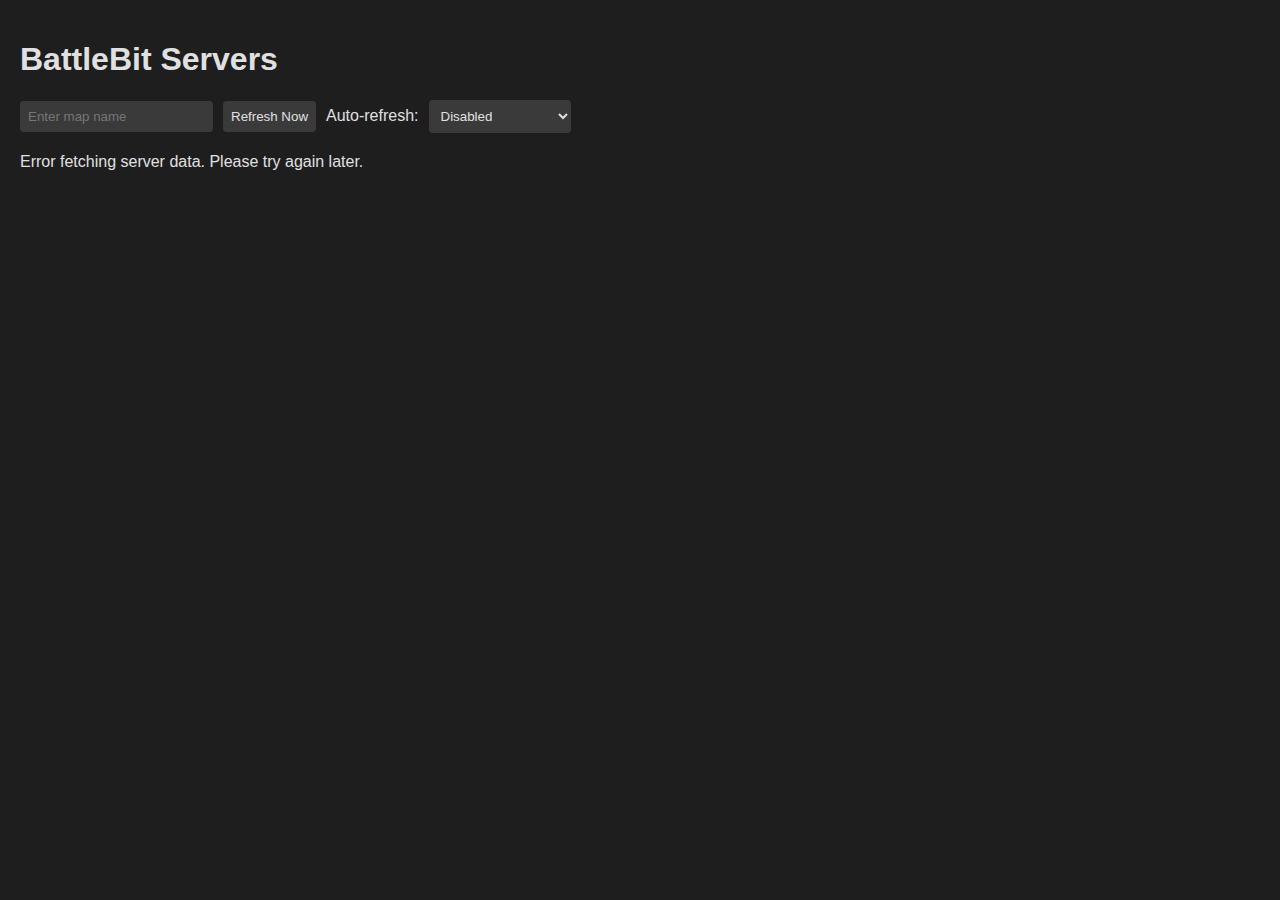
==== commit 788381c3: "Update index.html" ====
--- a/index.html
+++ b/index.html
@@ -3,21 +3,210 @@
 <head>
     <meta charset="UTF-8">
     <meta name="viewport" content="width=device-width, initial-scale=1.0">
-    <title>BattleBit Data</title>
-    <link rel="stylesheet" href="styles.css">
+    <title>BattleBit Servers</title>
+    <style>
+        body {
+            font-family: Arial, sans-serif;
+            background-color: #1e1e1e;
+            color: #e0e0e0;
+            margin: 0;
+            padding: 20px;
+        }
+        table {
+            border-collapse: collapse;
+            width: 100%;
+            margin-top: 20px;
+        }
+        th, td {
+            border: 1px solid #444;
+            padding: 12px;
+            text-align: left;
+        }
+        th {
+            background-color: #2c2c2c;
+            color: #fff;
+            cursor: pointer;
+        }
+        th:hover {
+            background-color: #3c3c3c;
+        }
+        tr:nth-child(even) {
+            background-color: #2a2a2a;
+        }
+        tr:nth-child(odd) {
+            background-color: #323232;
+        }
+        #controls {
+            margin-bottom: 20px;
+            display: flex;
+            flex-wrap: wrap;
+            align-items: center;
+            gap: 10px;
+        }
+        button, input, select {
+            padding: 8px;
+            border: none;
+            border-radius: 4px;
+            background-color: #3a3a3a;
+            color: #e0e0e0;
+        }
+        button:hover, select:hover {
+            background-color: #4a4a4a;
+        }
+        input:focus, select:focus {
+            outline: none;
+            box-shadow: 0 0 0 2px #4a90e2;
+        }
+        .sort-indicator {
+            margin-left: 5px;
+        }
+        #nextRefresh {
+            font-size: 0.9em;
+            color: #888;
+        }
+    </style>
 </head>
 <body>
-    <div class="container">
-        <h1>BattleBit Data</h1>
-        <button id="refresh">Refresh</button>
-        <label for="auto-refresh">
-            Auto-refresh every <input type="number" id="refresh-interval" value="60"> seconds
-            <input type="checkbox" id="auto-refresh">
-        </label>
-        <input type="text" id="search" placeholder="Search...">
-        <div id="server-data"></div>
-        <div id="leaderboard-data"></div>
+    <h1>BattleBit Servers</h1>
+    <div id="controls">
+        <input type="text" id="mapSearch" placeholder="Enter map name" onkeyup="filterServers()">
+        <button onclick="fetchServers()">Refresh Now</button>
+        <label for="autoRefresh">Auto-refresh:</label>
+        <select id="autoRefresh" onchange="setAutoRefresh()">
+            <option value="0">Disabled</option>
+            <option value="5">Every 5 seconds</option>
+            <option value="10">Every 10 seconds</option>
+            <option value="30">Every 30 seconds</option>
+            <option value="60">Every 60 seconds</option>
+        </select>
+        <span id="nextRefresh"></span>
     </div>
-    <script src="script.js"></script>
+    <div id="serverList"></div>
+
+    <script>
+        let autoRefreshInterval;
+        let nextRefreshTime;
+        let allServers = [];
+        let currentSort = { column: null, order: null };
+
+        const columns = [
+            { key: 'Name', label: 'Name' },
+            { key: 'Map', label: 'Map' },
+            { key: 'Gamemode', label: 'Gamemode' },
+            { key: 'Players', label: 'Players' },
+            { key: 'MaxPlayers', label: 'Max Players' },
+            { key: 'Region', label: 'Region' }
+        ];
+
+        async function fetchServers() {
+            try {
+                const response = await fetch('https://publicapi.battlebit.cloud/Servers/GetServerList');
+                allServers = await response.json();
+                filterServers();
+            } catch (error) {
+                console.error('Error fetching server data:', error);
+                document.getElementById('serverList').innerHTML = 'Error fetching server data. Please try again later.';
+            }
+        }
+
+        function filterServers() {
+            const searchTerm = document.getElementById('mapSearch').value.toLowerCase();
+            const filteredServers = allServers.filter(server => 
+                server.Map.toLowerCase().includes(searchTerm)
+            );
+            sortServers(filteredServers);
+            displayServers(filteredServers);
+        }
+
+        function sortServers(servers) {
+            if (currentSort.column) {
+                servers.sort((a, b) => {
+                    let valueA = a[currentSort.column];
+                    let valueB = b[currentSort.column];
+                    
+                    if (typeof valueA === 'string') {
+                        valueA = valueA.toLowerCase();
+                        valueB = valueB.toLowerCase();
+                    }
+                    
+                    if (valueA < valueB) return currentSort.order === 'asc' ? -1 : 1;
+                    if (valueA > valueB) return currentSort.order === 'asc' ? 1 : -1;
+                    return 0;
+                });
+            }
+        }
+
+        function toggleSort(column) {
+            if (currentSort.column === column) {
+                if (currentSort.order === 'asc') {
+                    currentSort.order = 'desc';
+                } else if (currentSort.order === 'desc') {
+                    currentSort.column = null;
+                    currentSort.order = null;
+                }
+            } else {
+                currentSort.column = column;
+                currentSort.order = 'asc';
+            }
+            filterServers();
+        }
+
+        function displayServers(servers) {
+            const serverListElement = document.getElementById('serverList');
+            if (servers.length === 0) {
+                serverListElement.innerHTML = 'No servers found matching the search criteria.';
+                return;
+            }
+
+            let tableHTML = '<table><tr>';
+            columns.forEach(column => {
+                let sortIndicator = '';
+                if (currentSort.column === column.key) {
+                    sortIndicator = currentSort.order === 'asc' ? ' ▲' : ' ▼';
+                }
+                tableHTML += `<th onclick="toggleSort('${column.key}')">${column.label}<span class="sort-indicator">${sortIndicator}</span></th>`;
+            });
+            tableHTML += '</tr>';
+
+            servers.forEach(server => {
+                tableHTML += '<tr>';
+                columns.forEach(column => {
+                    tableHTML += `<td>${server[column.key]}</td>`;
+                });
+                tableHTML += '</tr>';
+            });
+
+            tableHTML += '</table>';
+            serverListElement.innerHTML = tableHTML;
+        }
+
+        function setAutoRefresh() {
+            clearInterval(autoRefreshInterval);
+            const refreshTime = parseInt(document.getElementById('autoRefresh').value);
+            if (refreshTime > 0) {
+                autoRefreshInterval = setInterval(fetchServers, refreshTime * 1000);
+                startNextRefreshCounter(refreshTime);
+            } else {
+                document.getElementById('nextRefresh').textContent = '';
+            }
+        }
+
+        function startNextRefreshCounter(refreshTime) {
+            nextRefreshTime = refreshTime;
+            updateNextRefreshCounter();
+            setInterval(updateNextRefreshCounter, 1000);
+        }
+
+        function updateNextRefreshCounter() {
+            if (nextRefreshTime > 0) {
+                document.getElementById('nextRefresh').textContent = `Next refresh in ${nextRefreshTime} seconds`;
+                nextRefreshTime--;
+            } else {
+                nextRefreshTime = parseInt(document.getElementById('autoRefresh').value);
+            }
+        }
+
+        fetchServers();
+    </script>
 </body>
 </html>
